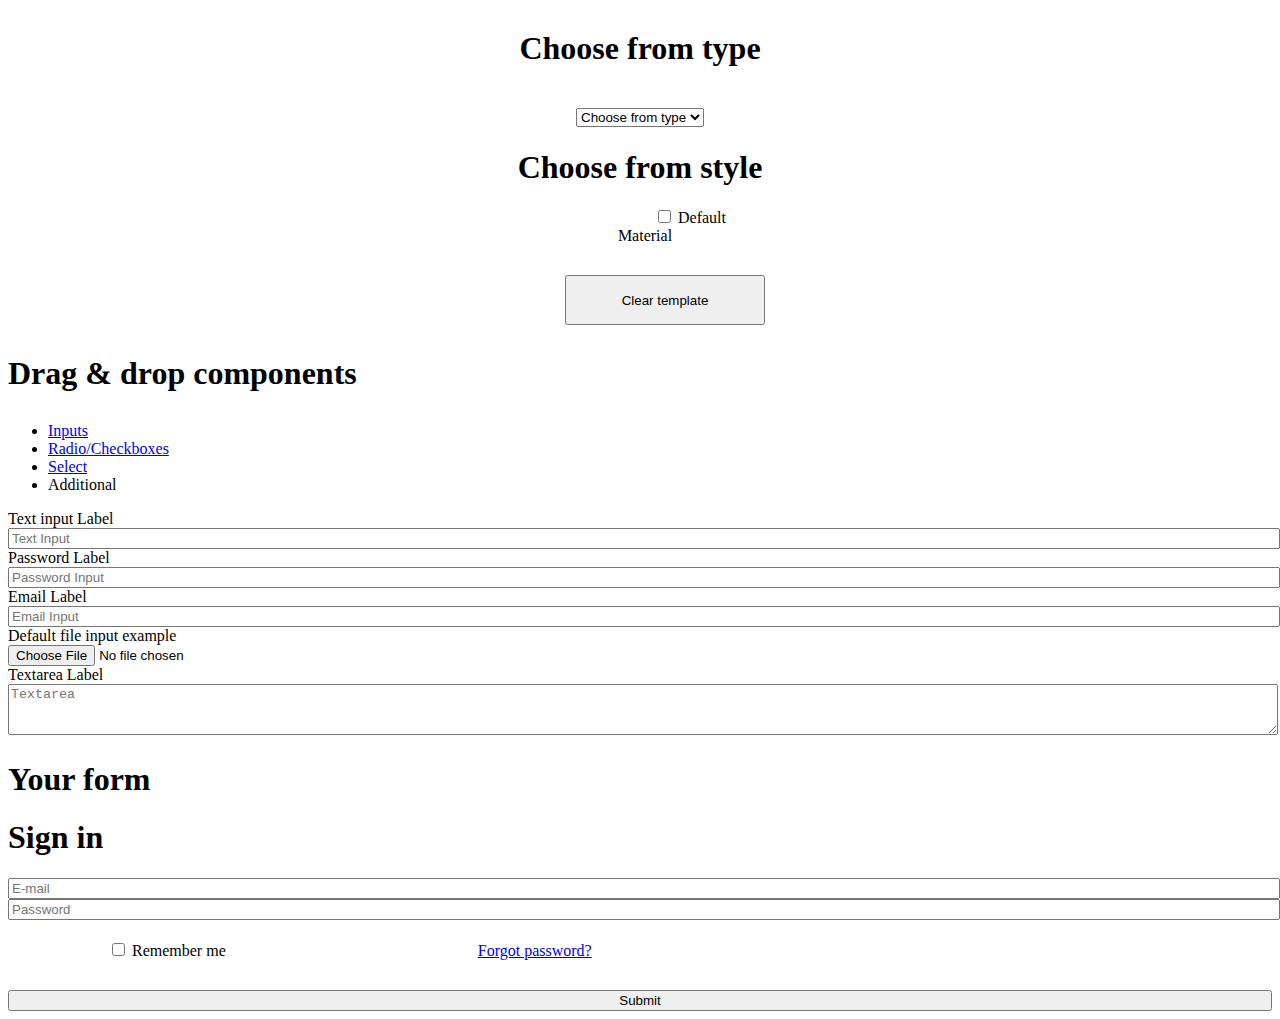
==== index4.html @ 7477aaf2 "4 uzduotis first commit" ====
<!DOCTYPE html>
<html lang="en">
<head>
    <meta charset="UTF-8">
    <meta http-equiv="X-UA-Compatible" content="IE=edge">
    <meta name="viewport" content="width=device-width, initial-scale=1.0">
    <title>Document</title>
    <!-- CSS only -->
    <link href="https://cdn.jsdelivr.net/npm/bootstrap@5.2.2/dist/css/bootstrap.min.css" rel="stylesheet" integrity="sha384-Zenh87qX5JnK2Jl0vWa8Ck2rdkQ2Bzep5IDxbcnCeuOxjzrPF/et3URy9Bv1WTRi" crossorigin="anonymous">
    <!-- JavaScript Bundle with Popper -->
    <script src="https://cdn.jsdelivr.net/npm/bootstrap@5.2.2/dist/js/bootstrap.bundle.min.js" integrity="sha384-OERcA2EqjJCMA+/3y+gxIOqMEjwtxJY7qPCqsdltbNJuaOe923+mo//f6V8Qbsw3" crossorigin="anonymous"></script>
    <link rel="stylesheet" href="./css/main4.css">    
</head>
<body>
    <div class="container">
        <div class="row" id="top_row">
            <div class="col-md-4">
                <h1>Choose from type</h1>
                <select class="form-select" aria-label="Default select example">
                    <option selected>Choose from type</option>
                    <option value="1">One</option>
                    <option value="2">Two</option>
                    <option value="3">Three</option>
                  </select>
            </div>
            <div class="col-md-4">
                <h1>Choose from style</h1>
                <div class="input-group">
                    <div class="form-check form-switch form-check-reverse">
                        <input class="form-check-input" type="checkbox" id="flexSwitchCheckReverse">
                        <label class="form-check-label" for="flexSwitchCheckReverse">Default</label>
                    </div>
                    <label id = "Material_label" class="form-check-label" for="flexSwitchCheckReverse">Material</label>
                </div>
            </div>
            <div class="col-md-4 button">
                <button type="button" class="btn btn-danger" id="clear_button">Clear template</button>
            </div>
        </div>
        <div class="row" id="main_form">
            <div class="col-md-6">
                <h1>Drag & drop components</h1>
                <ul class="nav nav-pills">
                    <li class="nav-item">
                      <a class="nav-link active" aria-current="page" href="#">Inputs</a>
                    </li>
                    <li class="nav-item">
                      <a class="nav-link" href="#">Radio/Checkboxes</a>
                    </li>
                    <li class="nav-item">
                      <a class="nav-link" href="#">Select</a>
                    </li>
                    <li class="nav-item">
                      <a class="nav-link disabled">Additional</a>
                    </li>
                </ul>
                <form>
                    <div class="mb-3">
                        <label for="textLableInput" class="form-label">Text input Label        
                        <input placeholder = "Text Input" type="text" class="form-control" aria-label="Sizing example input" aria-describedby="inputGroup-sizing-sm" id="textLableInput">
                    </div>
                    <div class="mb-3">
                        <label for="passwordLabel" class="form-label">Password Label       
                        <input placeholder = "Password Input" type="password" class="form-control" aria-label="Sizing example input" aria-describedby="inputGroup-sizing-sm" id="passwordLabel">
                    </div>
                    <div class="mb-3">
                        <label for="emailInput" class="form-label">Email Label
                        <input placeholder = "Email Input" type="text" class="form-control" aria-label="Sizing example input" aria-describedby="inputGroup-sizing-sm" id="emailInput">
                    </div>
                    <div class="mb-3">
                        <label for="formFile" class="form-label">Default file input example</label>
                        <input class="form-control" type="file" id="formFile">
                    </div>
                    <div class="mb-3">
                        <label for="exampleFormControlTextarea1" class="form-label">Textarea Label</label>
                        <textarea class="form-control" id="exampleFormControlTextarea1" rows="3" placeholder="Textarea"></textarea>
                    </div>
                </form>

            </div>
            <div class="col-md-6">
                <h1>Your form</h1>
                <form>
                    <h1>Sign in</h1>
                    <div class="mb-3">
                        <input placeholder = "E-mail" type="email" class="form-control" id="exampleInputEmail1" aria-describedby="emailHelp">
                    </div>
                    <div class="mb-3">
                        <input placeholder = "Password"type="password" class="form-control" id="exampleInputPassword1">
                    </div>
                    <div class="mb-3 form-check" id="bottom_left">
                        <input type="checkbox" class="form-check-input" id="exampleCheck1">
                        <label class="form-check-label" for="exampleCheck1">Remember me</label>
                    </div>
                    <div class="mb-3 form-check" id="bottom_right">
                        <a href="#">Forgot password?</a>
                    </div>
                    <button type="submit" class="btn btn-primary" id="submit_btn">Submit</button>
                </form>
            </div>
        </div>
    </div>
</body>
</html>
---- css/main4.css ----
.form-select, .form-check, #Material_label{
    margin-top: 20px;
}

.form-check{
    margin-left: 100px;
}

#Material_label{
    margin-left: 10px;
}

#clear_button{
    margin-top: 30px;
    margin-left: 50px;
    width: 200px;
    height: 50px;
}

#top_row{
    margin-top: 30px;
    text-align: center;
}

.input-group{
    text-align: center;
}

#main_form, .nav-pills{
    margin-top: 30px;
}

.form-control{
    width: 100%;
}

#bottom_left, #bottom_right{
    display: inline-block;
}

#bottom_right{

    margin-left: 248px;
}

#submit_btn{
    margin-top: 30px;
    width: 100%;
}
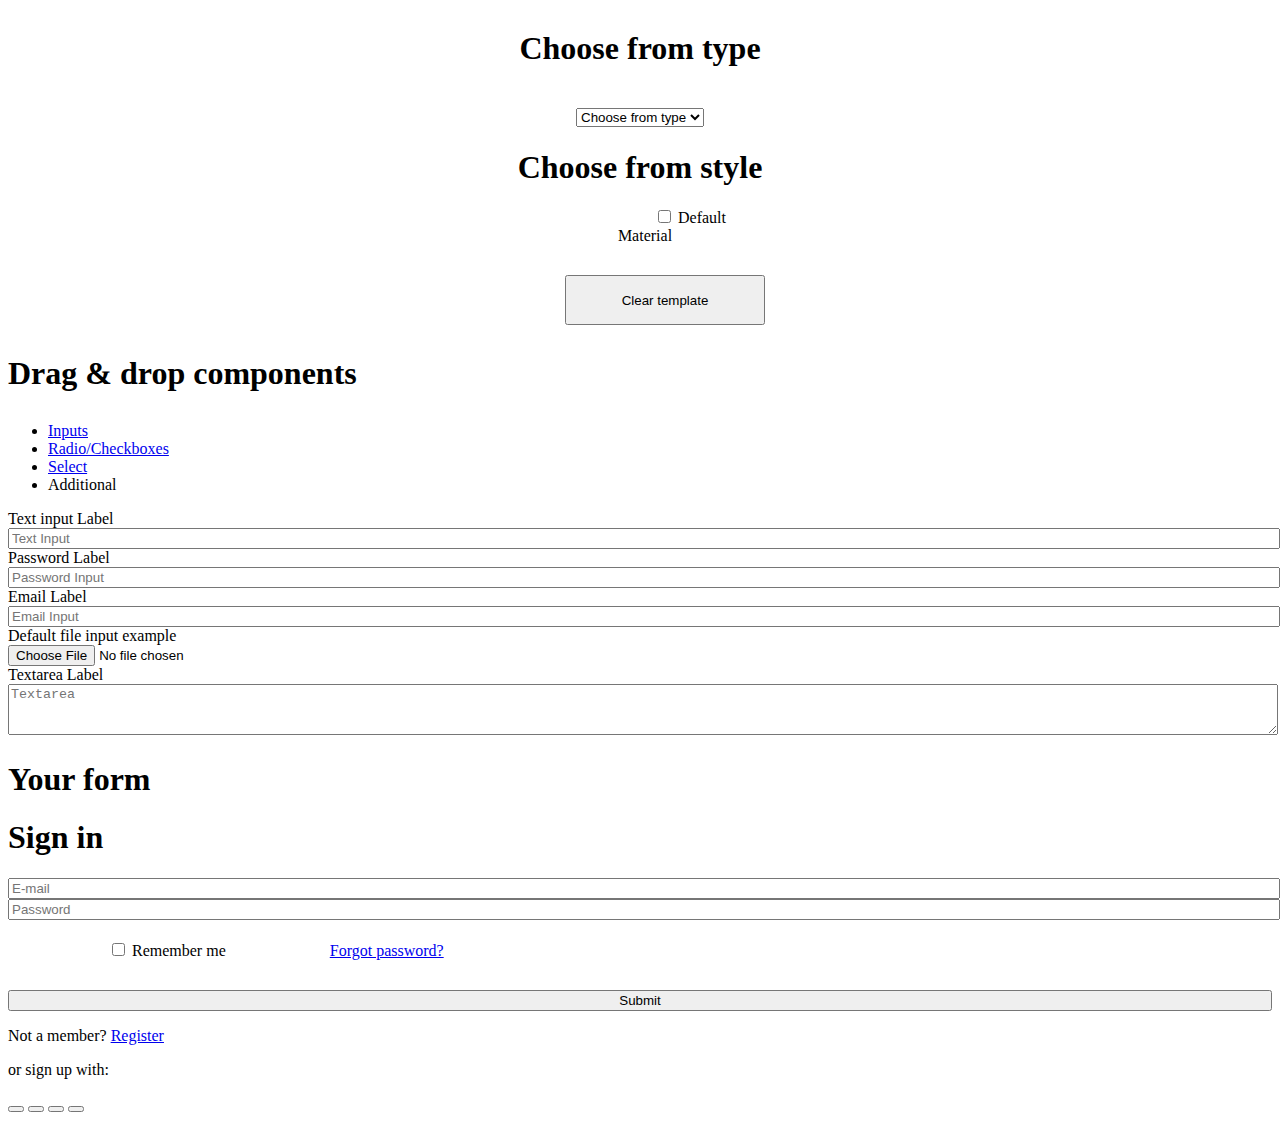
==== commit 82c7e450: "second commit" ====
--- a/index4.html
+++ b/index4.html
@@ -96,6 +96,25 @@
                         <a href="#">Forgot password?</a>
                     </div>
                     <button type="submit" class="btn btn-primary" id="submit_btn">Submit</button>
+                    <div class="text-center">
+                        <p>Not a member? <a href="#!">Register</a></p>
+                        <p>or sign up with:</p>
+                        <button type="button" class="btn btn-link btn-floating mx-1">
+                          <i class="fab fa-facebook-f"></i>
+                        </button>
+                    
+                        <button type="button" class="btn btn-link btn-floating mx-1">
+                          <i class="fab fa-google"></i>
+                        </button>
+                    
+                        <button type="button" class="btn btn-link btn-floating mx-1">
+                          <i class="fab fa-twitter"></i>
+                        </button>
+                    
+                        <button type="button" class="btn btn-link btn-floating mx-1">
+                          <i class="fab fa-github"></i>
+                        </button>
+                      </div>
                 </form>
             </div>
         </div>
--- a/css/main4.css
+++ b/css/main4.css
@@ -40,7 +40,7 @@
 
 #bottom_right{
 
-    margin-left: 248px;
+    /* margin-left: 248px; */
 }
 
 #submit_btn{
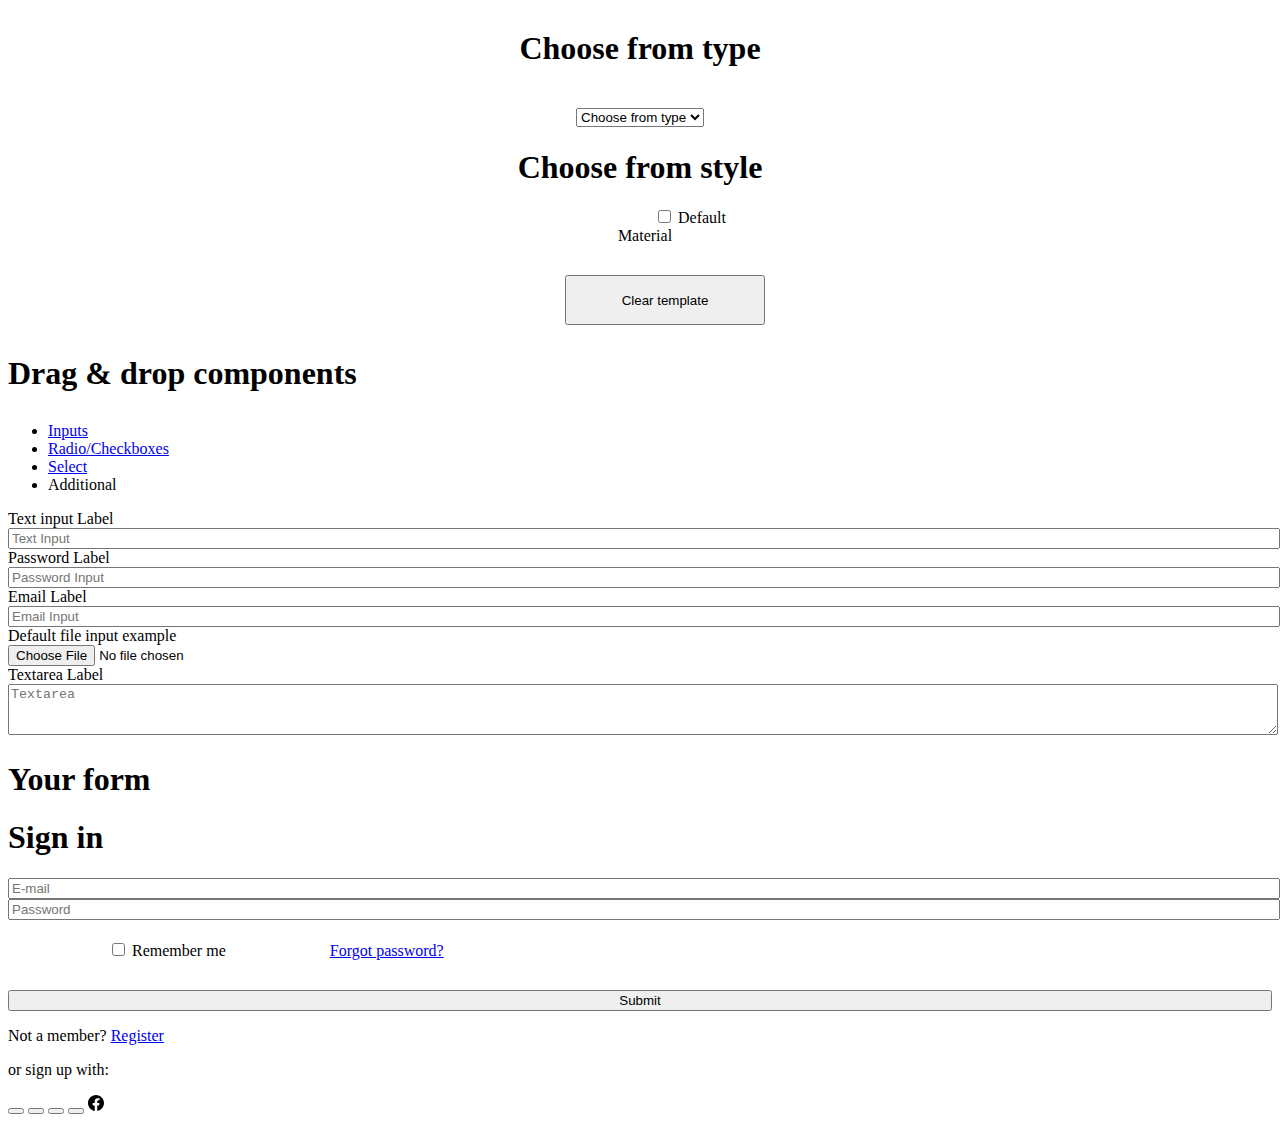
==== commit e7ff83d2: "third commit" ====
--- a/index4.html
+++ b/index4.html
@@ -9,6 +9,7 @@
     <link href="https://cdn.jsdelivr.net/npm/bootstrap@5.2.2/dist/css/bootstrap.min.css" rel="stylesheet" integrity="sha384-Zenh87qX5JnK2Jl0vWa8Ck2rdkQ2Bzep5IDxbcnCeuOxjzrPF/et3URy9Bv1WTRi" crossorigin="anonymous">
     <!-- JavaScript Bundle with Popper -->
     <script src="https://cdn.jsdelivr.net/npm/bootstrap@5.2.2/dist/js/bootstrap.bundle.min.js" integrity="sha384-OERcA2EqjJCMA+/3y+gxIOqMEjwtxJY7qPCqsdltbNJuaOe923+mo//f6V8Qbsw3" crossorigin="anonymous"></script>
+    <link rel="stylesheet" href="https://cdnjs.cloudflare.com/ajax/libs/font-awesome/6.2.0/css/all.min.css" integrity="sha512-xh6O/CkQoPOWDdYTDqeRdPCVd1SpvCA9XXcUnZS2FmJNp1coAFzvtCN9BmamE+4aHK8yyUHUSCcJHgXloTyT2A==" crossorigin="anonymous" referrerpolicy="no-referrer" />
     <link rel="stylesheet" href="./css/main4.css">    
 </head>
 <body>
@@ -65,7 +66,7 @@
                     </div>
                     <div class="mb-3">
                         <label for="emailInput" class="form-label">Email Label
-                        <input placeholder = "Email Input" type="text" class="form-control" aria-label="Sizing example input" aria-describedby="inputGroup-sizing-sm" id="emailInput">
+                        <input placeholder = "Email Input" type="email" class="form-control" aria-label="Sizing example input" aria-describedby="inputGroup-sizing-sm" id="emailInput">
                     </div>
                     <div class="mb-3">
                         <label for="formFile" class="form-label">Default file input example</label>
@@ -100,7 +101,7 @@
                         <p>Not a member? <a href="#!">Register</a></p>
                         <p>or sign up with:</p>
                         <button type="button" class="btn btn-link btn-floating mx-1">
-                          <i class="fab fa-facebook-f"></i>
+                            <i class="bi bi-facebook"></i>
                         </button>
                     
                         <button type="button" class="btn btn-link btn-floating mx-1">
@@ -113,8 +114,15 @@
                     
                         <button type="button" class="btn btn-link btn-floating mx-1">
                           <i class="fab fa-github"></i>
-                        </button>
-                      </div>
+                        </button>  
+                        <i class="bi bi-facebook"></i>
+                        <i class="bi bi-facebook"></i>
+                        <i class="bi bi-facebook"></i>
+                        
+                        <svg xmlns="http://www.w3.org/2000/svg" width="16" height="16" fill="currentColor" class="bi bi-facebook" viewBox="0 0 16 16">
+                            <path d="M16 8.049c0-4.446-3.582-8.05-8-8.05C3.58 0-.002 3.603-.002 8.05c0 4.017 2.926 7.347 6.75 7.951v-5.625h-2.03V8.05H6.75V6.275c0-2.017 1.195-3.131 3.022-3.131.876 0 1.791.157 1.791.157v1.98h-1.009c-.993 0-1.303.621-1.303 1.258v1.51h2.218l-.354 2.326H9.25V16c3.824-.604 6.75-3.934 6.75-7.951z"/>
+                          </svg>  
+                    </div>
                 </form>
             </div>
         </div>
